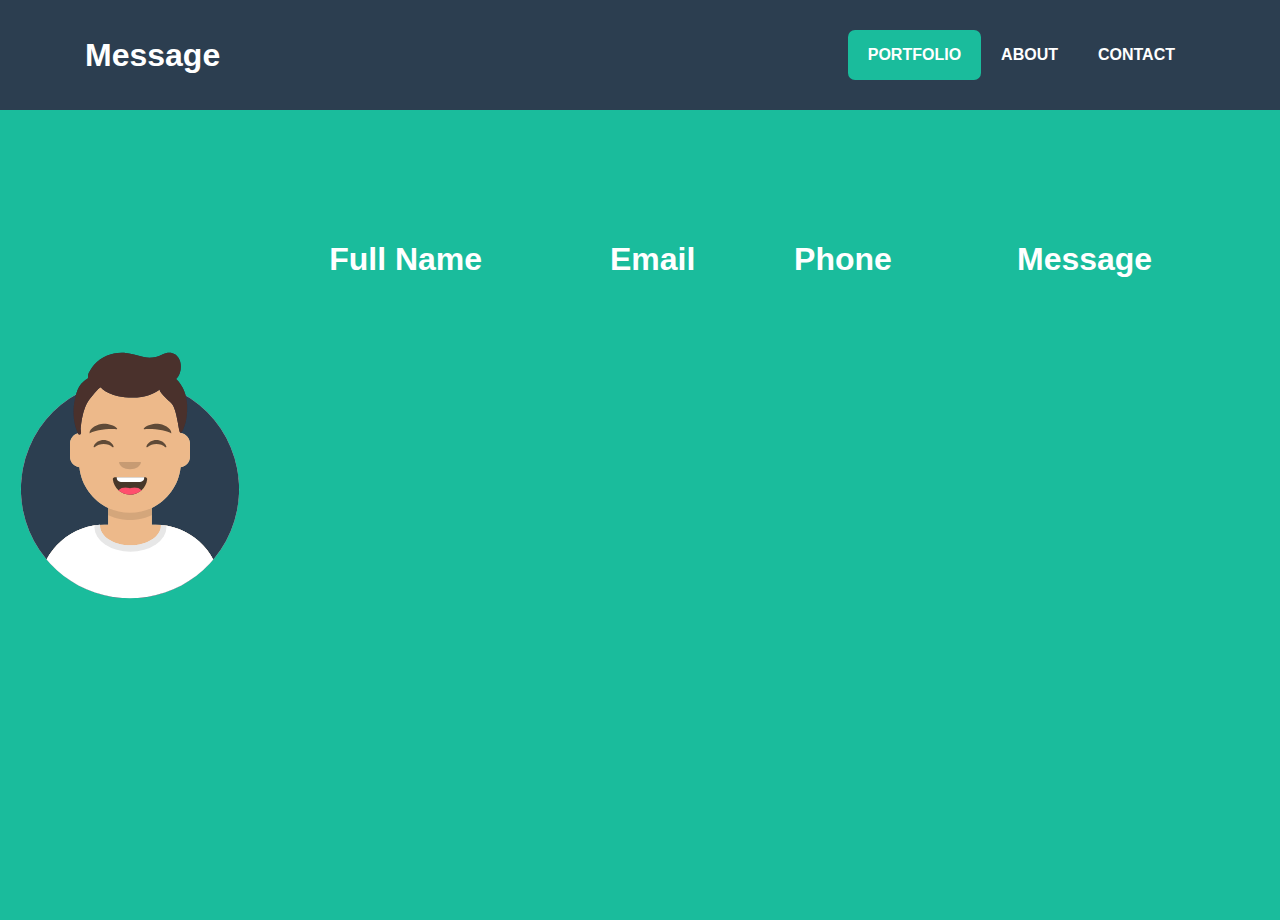
==== data.html @ 2cc81575 "2nd page" ====
<!DOCTYPE html>
<html lang="en">

<head>
  <title>Data</title>
  <link rel="stylesheet" href="styles/styles.css">
</head>

<body>
  <!-- navbar -->
  <nav class="navbar">
    <div class="container" id="nav">
      <div class="title">
        <h1>Message </h1>
      </div>
      <ul class="nav-btn">
        <li class="list active "><a href="index.html#portfolio">PORTFOLIO</a></li>
        <li class="list "><a href="index.html#about">ABOUT</a></li>
        <li class="list "><a href="index.html#contact">CONTACT</a></li>
      </ul>
      <div class="menu">
        <p>menu <svg class="svg-inline--fa fa-bars" aria-hidden="true" focusable="false" data-prefix="fas"
            data-icon="bars" role="img" xmlns="http://www.w3.org/2000/svg" viewBox="0 0 448 512" data-fa-i2svg="">
            <path fill="currentColor"
              d="M0 96C0 78.33 14.33 64 32 64H416C433.7 64 448 78.33 448 96C448 113.7 433.7 128 416 128H32C14.33 128 0 113.7 0 96zM0 256C0 238.3 14.33 224 32 224H416C433.7 224 448 238.3 448 256C448 273.7 433.7 288 416 288H32C14.33 288 0 273.7 0 256zM416 448H32C14.33 448 0 433.7 0 416C0 398.3 14.33 384 32 384H416C433.7 384 448 398.3 448 416C448 433.7 433.7 448 416 448z">
            </path>
          </svg></p>
      </div>
    </div>
  </nav>
  <!-- navbar end here -->
  <!-- hero section -->
  <section class="hero hero2">
    <!-- avataaars -->
    <img src="images/avataaars.svg" alt="avatar" class="avatar avatar2 ">
    <!-- horizontal line and star -->
    <div class="hr-star">
      <div class="line"></div>
      <div class="star">
        <svg class="svg-inline--fa fa-star" aria-hidden="true" focusable="false" data-prefix="fas" data-icon="star"
          role="img" xmlns="http://www.w3.org/2000/svg" viewBox="0 0 576 512" data-fa-i2svg="">
          <path fill="currentColor"
            d="M381.2 150.3L524.9 171.5C536.8 173.2 546.8 181.6 550.6 193.1C554.4 204.7 551.3 217.3 542.7 225.9L438.5 328.1L463.1 474.7C465.1 486.7 460.2 498.9 450.2 506C440.3 513.1 427.2 514 416.5 508.3L288.1 439.8L159.8 508.3C149 514 135.9 513.1 126 506C116.1 498.9 111.1 486.7 113.2 474.7L137.8 328.1L33.58 225.9C24.97 217.3 21.91 204.7 25.69 193.1C29.46 181.6 39.43 173.2 51.42 171.5L195 150.3L259.4 17.97C264.7 6.954 275.9-.0391 288.1-.0391C300.4-.0391 311.6 6.954 316.9 17.97L381.2 150.3z">
          </path>
        </svg>
      </div>
      <div" class="line">
    </div>
    </div>
    <div class="content">
      <table width="80%">
        <tr>
          <th>Full Name</th>
          <th>Email</th>
          <th>Phone</th>
          <th>Message</th>
        </tr>
        <div class="insert">
          <!-- <tr class="data">
            <td>Ali</td>
            <td> asdasdas</td>
            <td> 34343</td>
            <td>sadasdasd</td>
          </tr> -->
        </div>

      </table>


    </div>
  </section>
  <!-- hero end -->

</body>

</html>
---- styles/styles.css ----
/* css reset */
* {
  margin: 0;
  padding: 0;
  font-family: Arial, Helvetica, sans-serif;
}

img {
  width: 100%;
  height: 100%;
}

.container {
  display: flex;
  justify-content: space-between;
  align-items: center;
  padding: 30px 85px;
  background-color: #2c3e50;
  transition: all 0.5s ease-in-out;
}

.navbar {
  color: white;
  position: fixed;
  top: 0;
  right: 0;
  left: 0;
  z-index: 100;
}

.nav-btn {
  display: flex;
  justify-content: center;
  list-style: none;
  font-size: 16px;
  font-weight: bolder;
}

.list > a {
  margin: 20px;
  text-decoration: none;
  cursor: pointer;
  color: white;
  transition: all 0.3s ease-in-out;
}

.list {
  padding: 1rem 0rem;
}

.list > a:hover,
.list > a:focus {
  color: #1abc9c;
}
.menu {
  display: none;
}

.active {
  background-color: #1abc9c;
  border-radius: 7px;
}

.active:hover a {
  color: white;
}

/* here  */
.hero {
  background-color: #1abc9c;
}

.content {
  display: flex;
  flex-direction: column;
  align-items: center;
  justify-content: center;
  color: white;
  margin: 0 16px;
  padding: 10rem 12px;
}

.avatar {
  width: 15rem;
  display: block;
  margin-bottom: 50px;
}

.hero h4 {
  font-size: 50px;
}

.hr-star {
  display: flex;
  justify-content: center;
  align-items: center;
  color: white;
  margin: 20px 0 24px;
}

.star {
  height: 35px;
  width: 35px;
}
.line {
  margin: 0 16px;
  width: 100px;
  height: 5px;
  background-color: white;
  border-radius: 3px;
}

.content > p {
  font-size: 20px;
}

/* Portfolio  */
.portfolio {
  padding: 100px 0;
}

.title-portfolio,
.title-about,
.title-contact {
  display: flex;
  flex-direction: column;
  justify-content: center;
  align-items: center;
  color: #2c3e50;
  font-size: 35px;
  text-align: center;
}

.portfolio .hr-star,
.contact .hr-star {
  color: #2c3e50;
}

.portfolio .line,
.contact .line {
  background-color: #2c3e50;
}

.portfolio-grid {
  display: flex;
  justify-content: center;
  align-items: center;
  flex-wrap: wrap;
  padding: 0 12px;
}

.portfolio-img {
  cursor: pointer;
  position: relative;
  display: block;
  max-width: 24rem;
  overflow: hidden;
  padding: 12px;
}

.portfolio-img > img {
  border-radius: 0.7rem;
}

/* About */

.about {
  background-color: #1abc9c;
  padding: 100px 0;
}

.title-about {
  color: white;
}

.about-content {
  display: flex;
  justify-content: center;
  color: #fff;
  margin: 0 120px;
}
.p-content {
  max-width: 350px;
  margin: 16px;
}

.p-content > p {
  font-size: 20px;
  line-height: 30px;
}

.btn-about {
  display: flex;
  align-items: center;
  justify-content: center;
  cursor: pointer;
}

.btn-about > a {
  margin-top: 24px;
  border: 1px solid white;
  border-radius: 8px;
  padding: 16px 28px;
  color: white;
  text-decoration: none;
  font-size: 20px;
  transition: all 0.5s ease-in-out;
}

.btn-about svg {
  width: 20px;
  height: 20px;
  margin: 0 8px;
}

.btn-about > a:hover {
  color: #212529;
  background-color: white;
}

/* contact */
.contact {
  padding: 100px 0;
}

.contact-form {
  display: flex;
  align-items: center;
  justify-content: center;
  flex-direction: column;
}

.form-group {
  padding: 24px 48px;
  margin-bottom: 1rem;
}

.form-group > input,
textarea {
  width: 50vw;
  height: 30px;
  padding: 0.9rem 0;
  border: none;
  border-bottom: 0.3px solid rgba(92, 92, 92, 0.267);
  font-size: 1.4rem;
  outline: none;
}

.form-group > textarea {
  height: 7rem;
}

.form-group > input:focus,
textarea:focus {
  border-bottom: 0.3px solid #1abc9c;
}

.btn {
  width: 50vw;
}

.btn > button {
  padding: 1rem;
  border-radius: 5px;
  outline: none;
  border: none;
  background-color: #1abc9c;
  color: white;
  width: 80px;
  font-size: 1.2rem;
  cursor: pointer;
}

.error {
  background-color: rgb(143, 19, 19);
  padding: 0.5rem;
  border-radius: 5px;
  color: #fff;
  font-size: 1.5rem;
  font-weight: normal;
  transition: all 0.5s ease-in-out;
  text-decoration: underline;
}

.d-none {
  display: none;
}

/* footer */
.footer {
  background-color: #2c3e50;
  color: #fff;
  text-align: center;
}

.footer .footer-content {
  padding: 5rem 0;
  display: flex;
  align-items: center;
  justify-content: space-around;
  flex-wrap: wrap;
}

.footer h4 {
  margin: 24px;
  font-size: 25px;
  font-weight: bolder;
}

.footer p {
  font-weight: normal;
  font-size: 18px;
  max-width: 20rem;
}

.social-img {
  display: flex;
  align-items: center;
  justify-content: center;
}

.social-img a {
  text-decoration: none;
  color: #fff;
}

.btn-round {
  border: 1px solid white;
  border-radius: 100px;
  margin: 4px;
}

.btn-round svg {
  margin: auto;
  padding: 1rem;
  width: 25px;
  height: 25px;
  transition: all 0.3s ease-in-out;
}

.btn-round:hover {
  background-color: white;
}

.btn-round svg:hover {
  color: #2c3e50;
}

.footer-text a {
  color: #1abc9c;
}

.footer-text a:hover {
  color: #12856e;
}

.copyright {
  background-color: #1a252f;
  display: flex;
  align-items: center;
  justify-content: center;
  margin-top: 1rem;
}

.copyright small {
  padding: 24px;
}

/* data message  page*/
.hero2 {
  position: relative;
  height: 100vh;
}

.avatar2 {
  position: absolute;
  top: 1px;
  left: 10px;
}

/* table */

table {
  font-size: 2.5vw;
  text-align: center;
  margin-left: 12rem;
}

.data {
  font-size: 1.5vw;
  border: 1px solid #1a252f;
}

.data td {
  border: 1px solid #1a252f;
  border-left: none;
  padding: 1rem;
  font-weight: normal;
  transition: all 0.5s ease-in-out;
  border-radius: 5px;
}

.data td:hover {
  color: #1a252f;
  background-color: #fff;
}

.data td:nth-child(1) {
  border: 1px solid #1a252f;
}

/* Media Query */

@media only screen and (max-width: 992px) {
  .nav-btn {
    display: none;
  }

  .menu {
    display: flex;
    flex-direction: column;
    justify-content: center;
    align-items: center;
    background-color: #1abc9c;
    height: 50px;
    width: 100px;
    border-radius: 10px;
    cursor: pointer;
  }

  .menu > p {
    text-transform: uppercase;
    display: flex;
    justify-content: center;
    align-items: center;
  }
  .menu svg {
    width: 20px;
    height: 20px;
    padding-left: 3px;
  }
  .about-content {
    display: flex;
    justify-content: center;
    align-items: center;
    flex-direction: column;
  }
  .footer .footer-content {
    display: flex;
    align-items: center;
    justify-content: space-around;
    flex-wrap: wrap;
    flex-direction: column;
  }
}
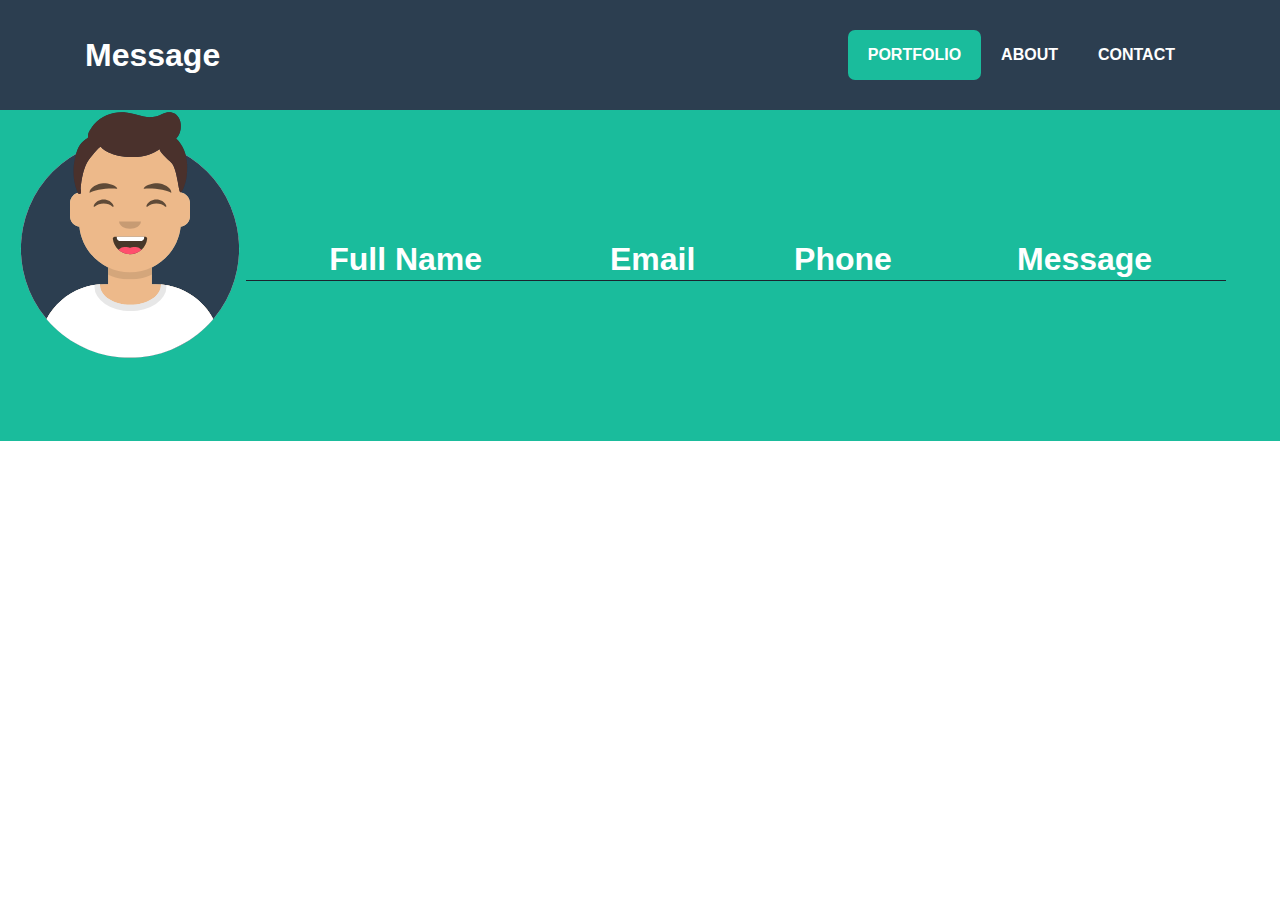
==== commit f2dd8d84: "js fetch" ====
--- a/data.html
+++ b/data.html
@@ -55,14 +55,8 @@
           <th>Phone</th>
           <th>Message</th>
         </tr>
-        <div class="insert">
-          <!-- <tr class="data">
-            <td>Ali</td>
-            <td> asdasdas</td>
-            <td> 34343</td>
-            <td>sadasdasd</td>
-          </tr> -->
-        </div>
+        <tbody id="insert">
+        </tbody>
 
       </table>
 
@@ -71,6 +65,8 @@
   </section>
   <!-- hero end -->
 
+  <script src="scripts/data.js"></script>
+
 </body>
 
 </html>--- a/styles/styles.css
+++ b/styles/styles.css
@@ -369,21 +369,21 @@
 /* data message  page*/
 .hero2 {
   position: relative;
-  height: 100vh;
 }
 
 .avatar2 {
   position: absolute;
-  top: 1px;
+  top: 0px;
   left: 10px;
 }
 
-/* table */
+/* table data get it from DB */
 
 table {
   font-size: 2.5vw;
   text-align: center;
   margin-left: 12rem;
+  border-bottom: 1px solid #1a252f; 
 }
 
 .data {
@@ -393,11 +393,12 @@
 
 .data td {
   border: 1px solid #1a252f;
+  border-bottom: none;
   border-left: none;
   padding: 1rem;
   font-weight: normal;
   transition: all 0.5s ease-in-out;
-  border-radius: 5px;
+  border-radius: 1px;
 }
 
 .data td:hover {
@@ -407,6 +408,15 @@
 
 .data td:nth-child(1) {
   border: 1px solid #1a252f;
+  border-bottom: none;
+}
+#insert {
+  text-align: center;
+  max-width: 70%;
+}
+
+td {
+  font-size: 1rem;
 }
 
 /* Media Query */
